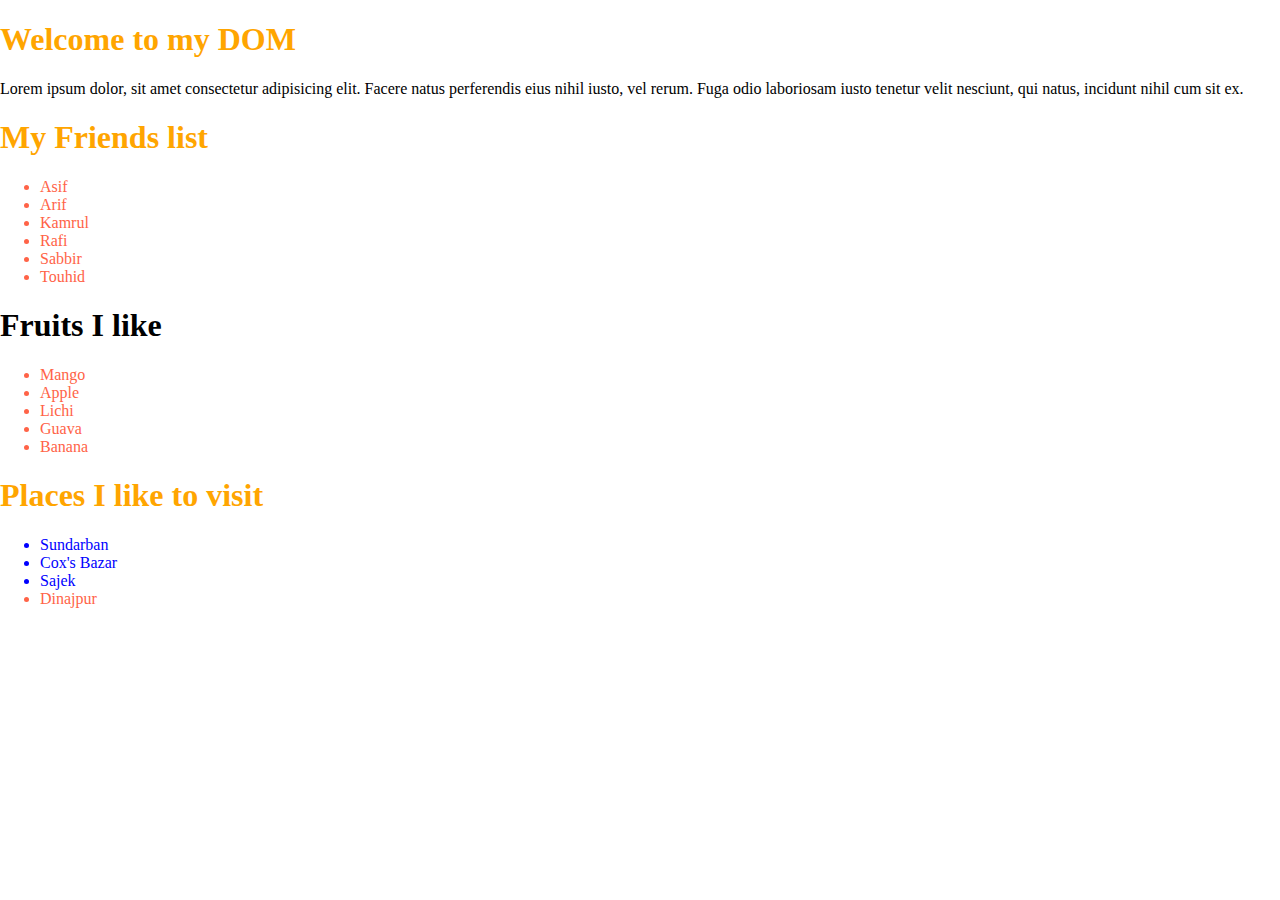
==== index.html @ d9594d41 "." ====
<!DOCTYPE html>
<html lang="en">
<head>
    <meta charset="UTF-8">
    <meta name="viewport" content="width=device-width, initial-scale=1.0">
    <title>Tour of DOM</title>
    <link rel="stylesheet" href="./styles/style.css">
    <style>
        li {
            color: tomato;
        }
        #fruits-title {
            color: black;
        }
        .visited {
            color: blue;
        }
    </style>
</head>
<body>
    <header>
        <h1>Welcome to my DOM</h1>
        <p>Lorem ipsum dolor, sit amet consectetur adipisicing elit. Facere natus perferendis eius nihil iusto, vel rerum. Fuga odio laboriosam iusto tenetur velit nesciunt, qui natus, incidunt nihil cum sit ex.</p>
    </header>
    <main>
        <section>
            <h1>My Friends list</h1>
            <ul>
                <li>Asif</li>
                <li>Arif</li>
                <li>Kamrul</li>
                <li>Rafi</li>
                <li>Sabbir</li>
                <li>Touhid</li>
            </ul>
        </section>
        <section>
            <h1 id="fruits-title">Fruits I like</h1>
            <ul>
                <li>Mango</li>
                <li>Apple</li>
                <li>Lichi</li>
                <li>Guava</li>
                <li>Banana</li>
            </ul>
        </section>
        <section>
            <h1>Places I like to visit</h1>
            <ul>
                <li class="visited">Sundarban</li>
                <li class="visited">Cox's Bazar</li>
                <li class="visited">Sajek</li>
                <li class="pending">Dinajpur</li>
            </ul>
        </section>
    </main>
    <footer>

    </footer>

    <script src="./js/index.js"></script>
    <script>
        // getElementsByTagName
        const liCollections = document.getElementsByTagName('li');
        for(const li of liCollections) {
            // console.log(li.innerText);
        }

        const allHeadings = document.getElementsByTagName('h1');
        for(const h1 of allHeadings){
            // console.log(h1.innerText);
        }
    </script>
</body>
</html>
---- styles/style.css ----
body {
    margin: 0;
    padding: 0;
}

h1 {
    color: orange;
}
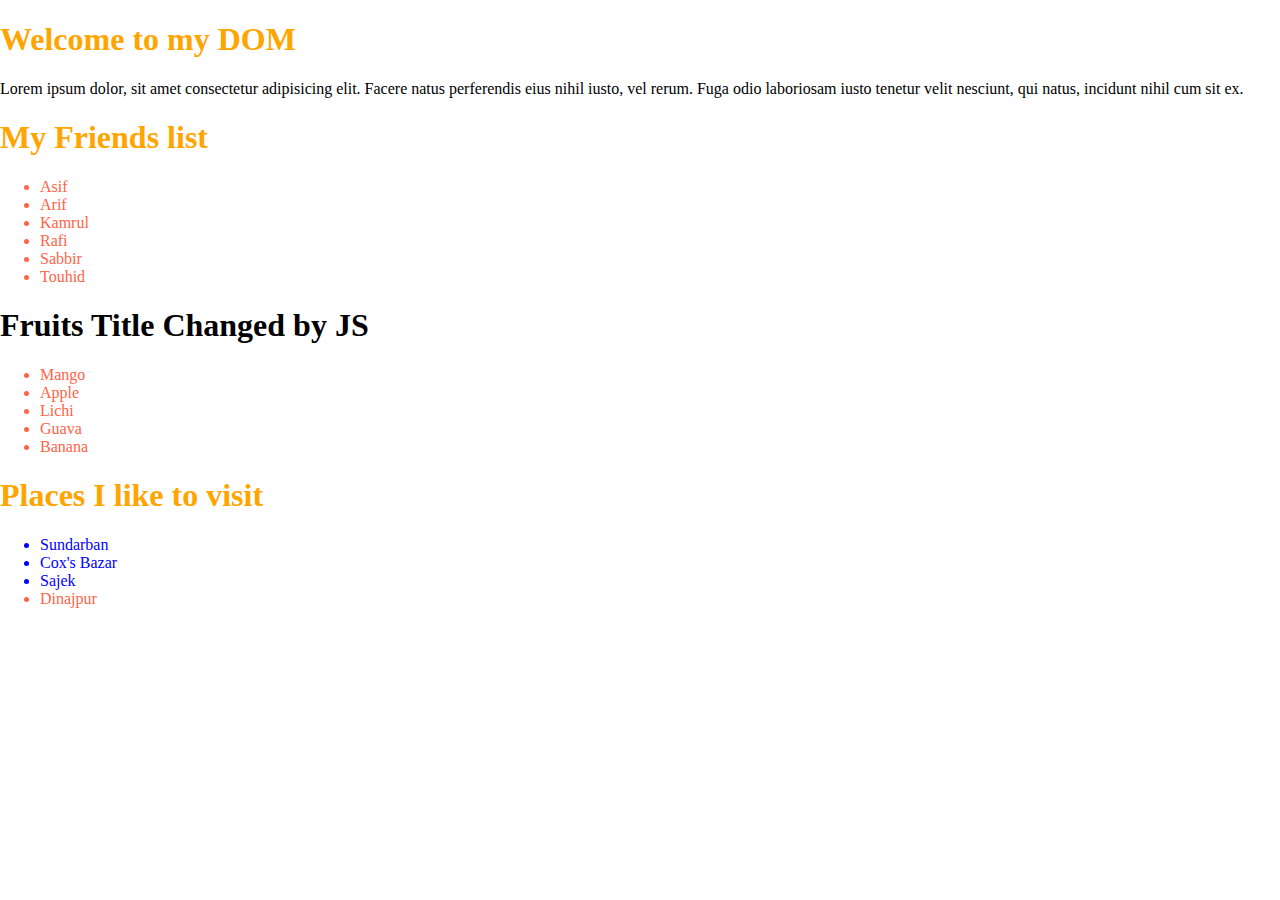
==== commit f8a05394: "document.getElementById()" ====
--- a/index.html
+++ b/index.html
@@ -60,6 +60,10 @@
 
     <script src="./js/index.js"></script>
     <script>
+        // getElementById
+        const fruitsTitle = document.getElementById('fruits-title');
+        fruitsTitle.innerText = 'Fruits Title Changed by JS';
+
         // getElementsByTagName
         const liCollections = document.getElementsByTagName('li');
         for(const li of liCollections) {
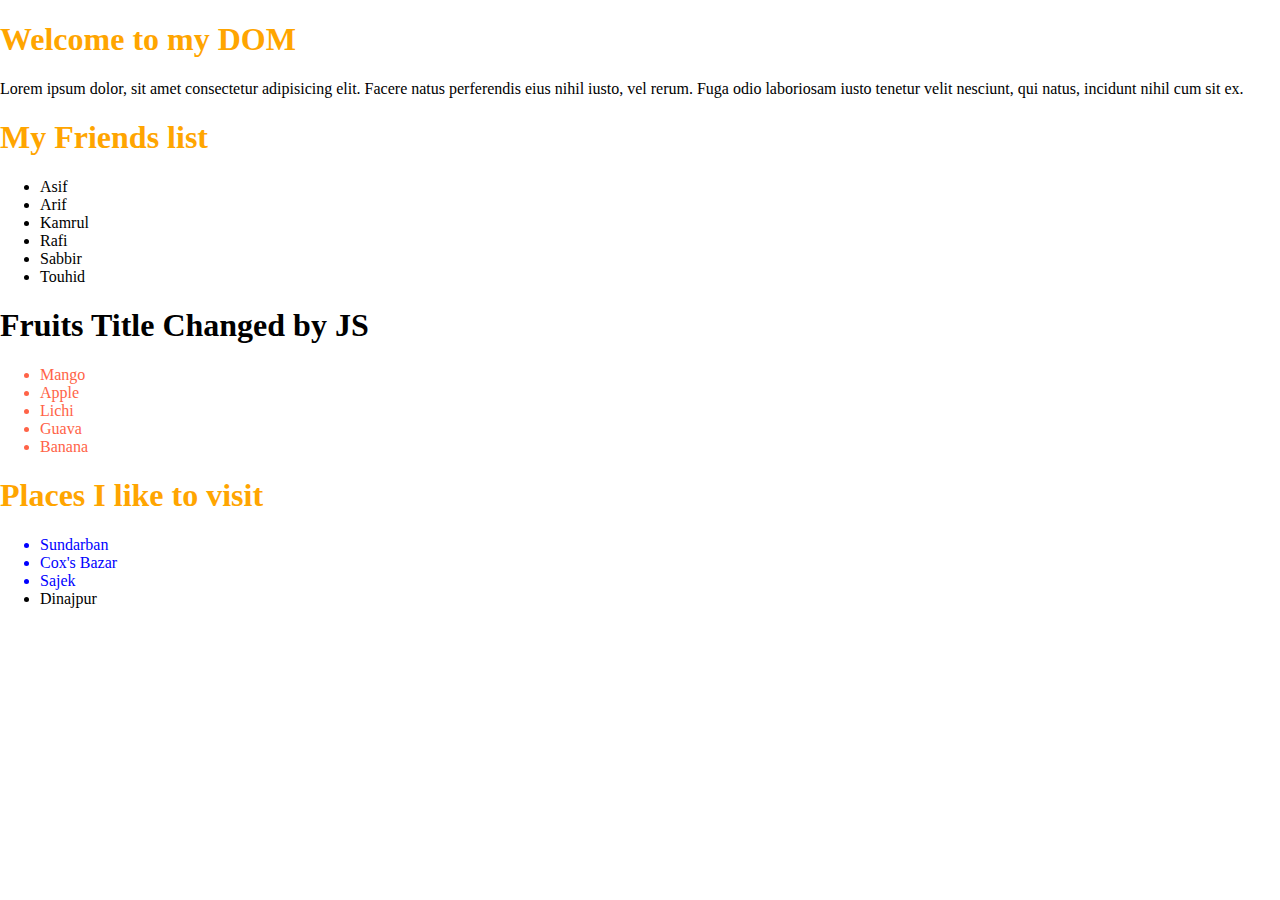
==== commit 57adab55: "document.querySelectorAll(), document.querySelector()" ====
--- a/index.html
+++ b/index.html
@@ -6,7 +6,7 @@
     <title>Tour of DOM</title>
     <link rel="stylesheet" href="./styles/style.css">
     <style>
-        li {
+        .fruits-container li {
             color: tomato;
         }
         #fruits-title {
@@ -34,7 +34,7 @@
                 <li>Touhid</li>
             </ul>
         </section>
-        <section>
+        <section class="fruits-container">
             <h1 id="fruits-title">Fruits I like</h1>
             <ul>
                 <li>Mango</li>
@@ -60,15 +60,29 @@
 
     <script src="./js/index.js"></script>
     <script>
-        // getElementById
+        // option-5: querySelector
+        const singleLi = document.querySelector('.fruits-container li');
+        console.log(singleLi);
+
+        // option-4: querySelectorAll
+        const someLi = document.querySelectorAll('.fruits-container li');
+        console.log(someLi);
+
+        // option-3: getElementsByClassName
+        const places = document.getElementsByClassName('visited');
+        for(const place of places) {
+            // console.log(place.innerText)
+        }
+
+        // option-2: getElementById
         const fruitsTitle = document.getElementById('fruits-title');
         fruitsTitle.innerText = 'Fruits Title Changed by JS';
 
-        // getElementsByTagName
+        // option-1: getElementsByTagName
         const liCollections = document.getElementsByTagName('li');
         for(const li of liCollections) {
             // console.log(li.innerText);
-        }
+        } document.getele
 
         const allHeadings = document.getElementsByTagName('h1');
         for(const h1 of allHeadings){
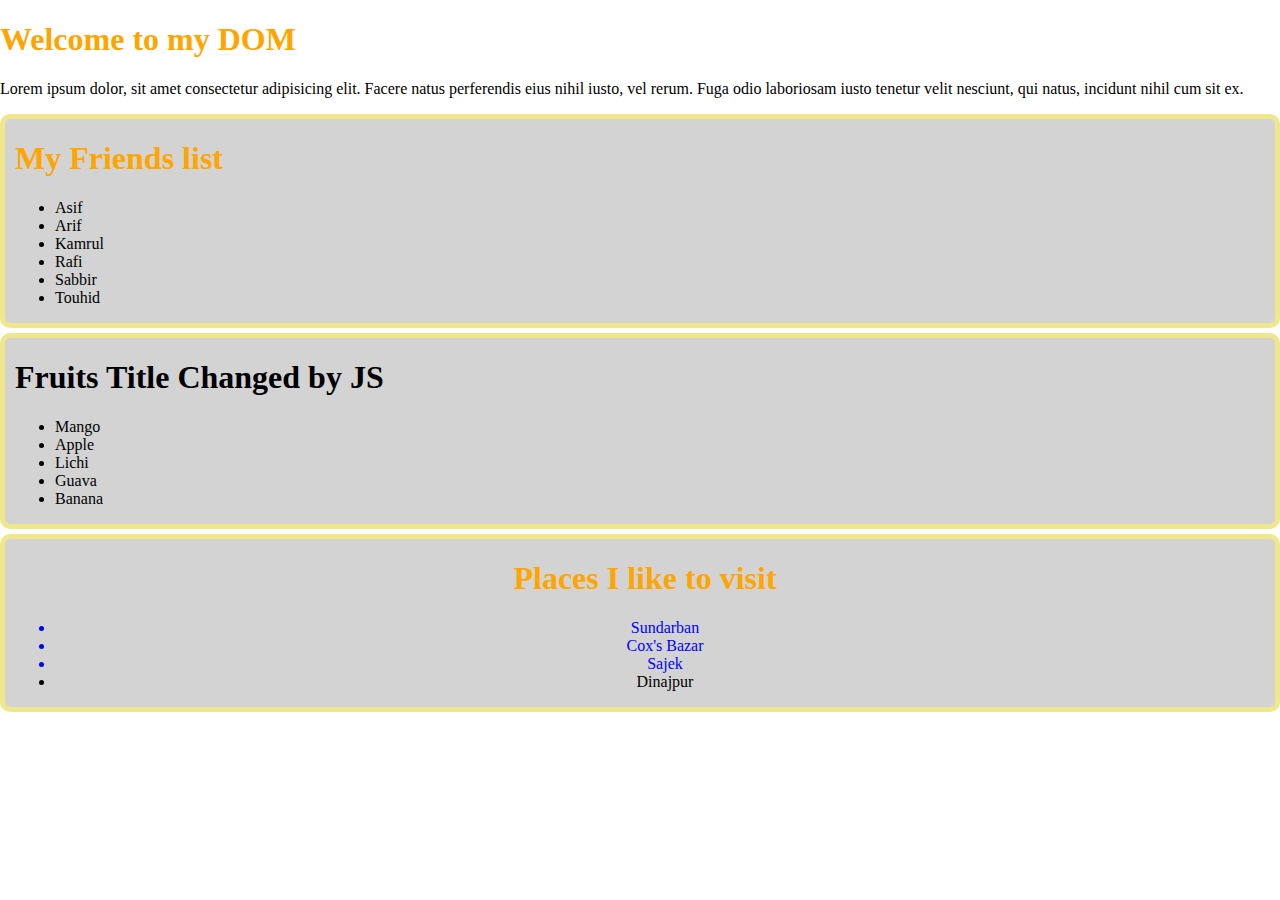
==== commit 8f40295c: "Add dynamic style, add and remove class using JS" ====
--- a/index.html
+++ b/index.html
@@ -5,17 +5,6 @@
     <meta name="viewport" content="width=device-width, initial-scale=1.0">
     <title>Tour of DOM</title>
     <link rel="stylesheet" href="./styles/style.css">
-    <style>
-        .fruits-container li {
-            color: tomato;
-        }
-        #fruits-title {
-            color: black;
-        }
-        .visited {
-            color: blue;
-        }
-    </style>
 </head>
 <body>
     <header>
@@ -44,7 +33,7 @@
                 <li>Banana</li>
             </ul>
         </section>
-        <section>
+        <section id="places-container">
             <h1>Places I like to visit</h1>
             <ul>
                 <li class="visited">Sundarban</li>
@@ -59,35 +48,6 @@
     </footer>
 
     <script src="./js/index.js"></script>
-    <script>
-        // option-5: querySelector
-        const singleLi = document.querySelector('.fruits-container li');
-        console.log(singleLi);
-
-        // option-4: querySelectorAll
-        const someLi = document.querySelectorAll('.fruits-container li');
-        console.log(someLi);
-
-        // option-3: getElementsByClassName
-        const places = document.getElementsByClassName('visited');
-        for(const place of places) {
-            // console.log(place.innerText)
-        }
-
-        // option-2: getElementById
-        const fruitsTitle = document.getElementById('fruits-title');
-        fruitsTitle.innerText = 'Fruits Title Changed by JS';
-
-        // option-1: getElementsByTagName
-        const liCollections = document.getElementsByTagName('li');
-        for(const li of liCollections) {
-            // console.log(li.innerText);
-        } document.getele
-
-        const allHeadings = document.getElementsByTagName('h1');
-        for(const h1 of allHeadings){
-            // console.log(h1.innerText);
-        }
-    </script>
+    <script src="./js/styleInJs.js"></script>
 </body>
 </html>--- a/styles/style.css
+++ b/styles/style.css
@@ -5,4 +5,22 @@
 
 h1 {
     color: orange;
+}
+
+.fruits-container li {
+    color: tomato;
+}
+#fruits-title {
+    color: black;
+}
+.visited {
+    color: blue;
+}
+
+.large-text {
+    font-size: 2rem;
+}
+
+.text-center {
+    text-align: center;
 }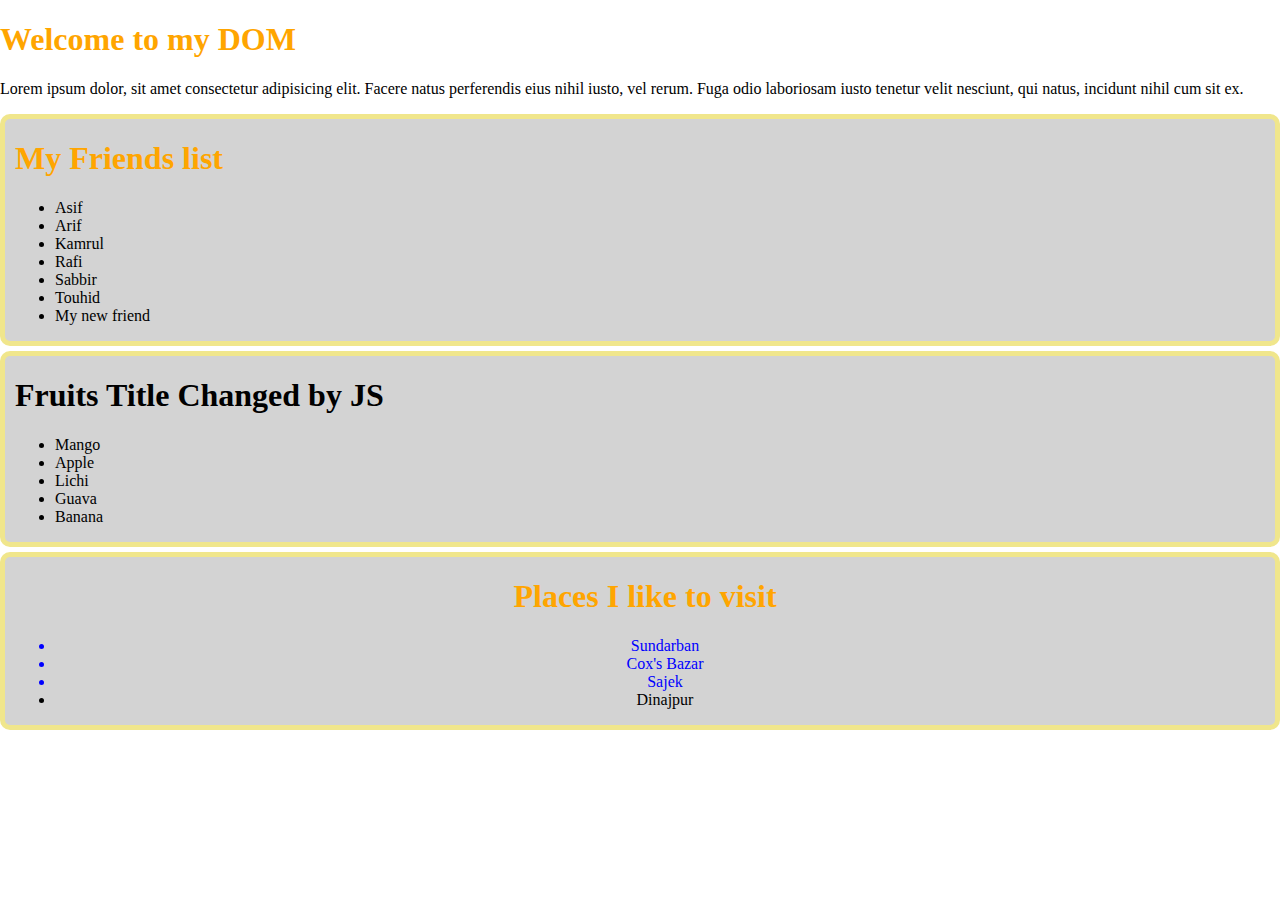
==== commit 84e3ea8b: "childNode, parentNode, createElement(), appendChild()" ====
--- a/index.html
+++ b/index.html
@@ -12,9 +12,9 @@
         <p>Lorem ipsum dolor, sit amet consectetur adipisicing elit. Facere natus perferendis eius nihil iusto, vel rerum. Fuga odio laboriosam iusto tenetur velit nesciunt, qui natus, incidunt nihil cum sit ex.</p>
     </header>
     <main>
-        <section>
+        <section id="frinds-list">
             <h1>My Friends list</h1>
-            <ul>
+            <ul id="friends">
                 <li>Asif</li>
                 <li>Arif</li>
                 <li>Kamrul</li>
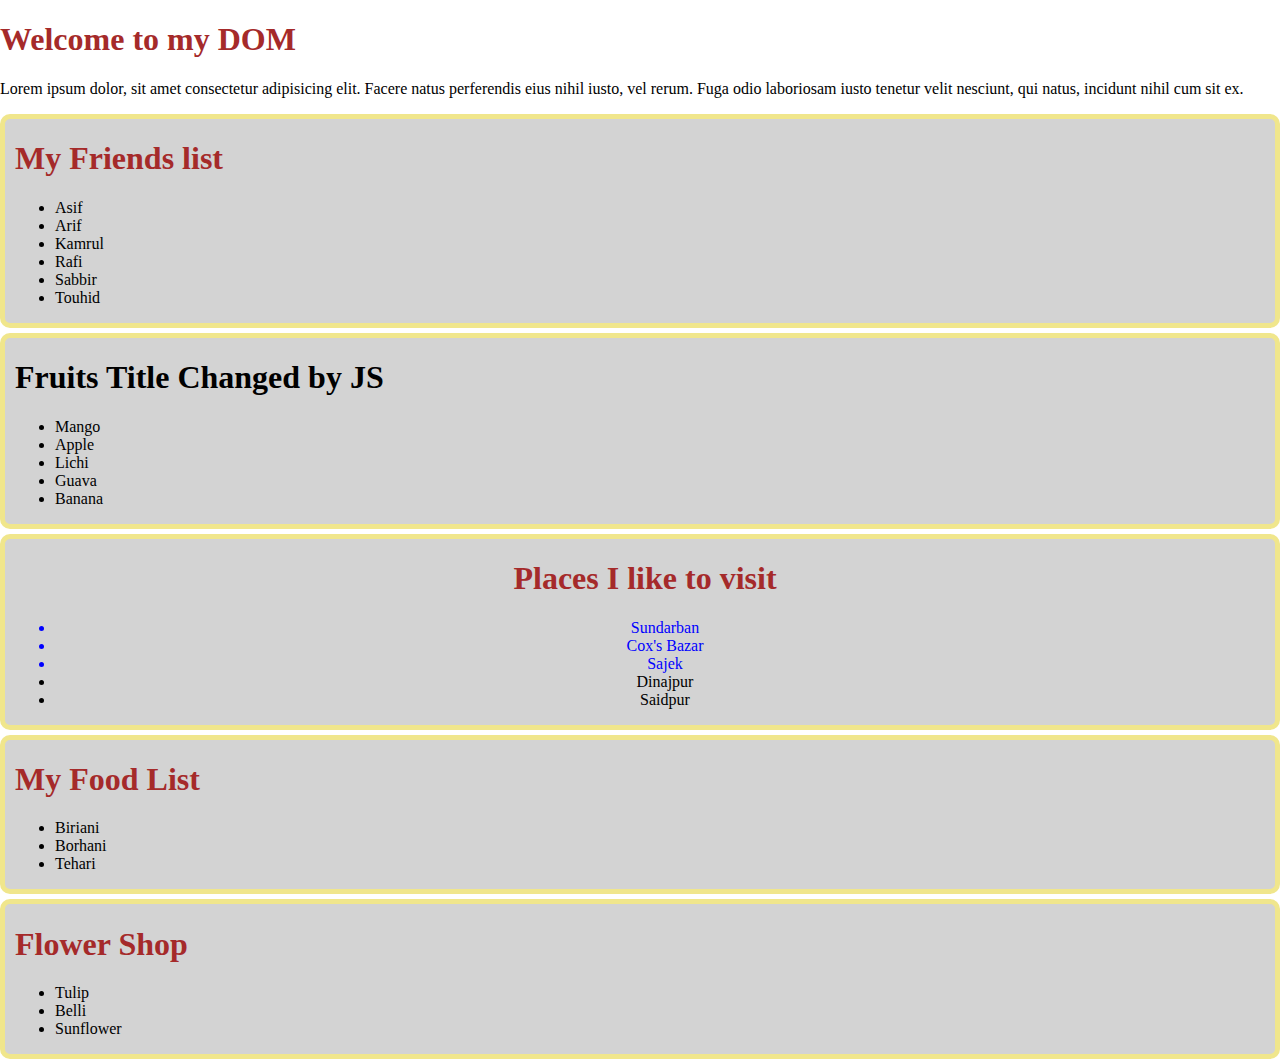
==== commit bd820685: "Three steps to add new element(s) to HTML using JS" ====
--- a/index.html
+++ b/index.html
@@ -11,7 +11,7 @@
         <h1>Welcome to my DOM</h1>
         <p>Lorem ipsum dolor, sit amet consectetur adipisicing elit. Facere natus perferendis eius nihil iusto, vel rerum. Fuga odio laboriosam iusto tenetur velit nesciunt, qui natus, incidunt nihil cum sit ex.</p>
     </header>
-    <main>
+    <main id="main-container">
         <section id="frinds-list">
             <h1>My Friends list</h1>
             <ul id="friends">
@@ -35,7 +35,7 @@
         </section>
         <section id="places-container">
             <h1>Places I like to visit</h1>
-            <ul>
+            <ul id="places-list">
                 <li class="visited">Sundarban</li>
                 <li class="visited">Cox's Bazar</li>
                 <li class="visited">Sajek</li>
@@ -48,6 +48,7 @@
     </footer>
 
     <script src="./js/index.js"></script>
+    <script src="./js/append.js"></script>
     <script src="./js/styleInJs.js"></script>
 </body>
 </html>--- a/styles/style.css
+++ b/styles/style.css
@@ -4,7 +4,7 @@
 }
 
 h1 {
-    color: orange;
+    color: brown;
 }
 
 .fruits-container li {
